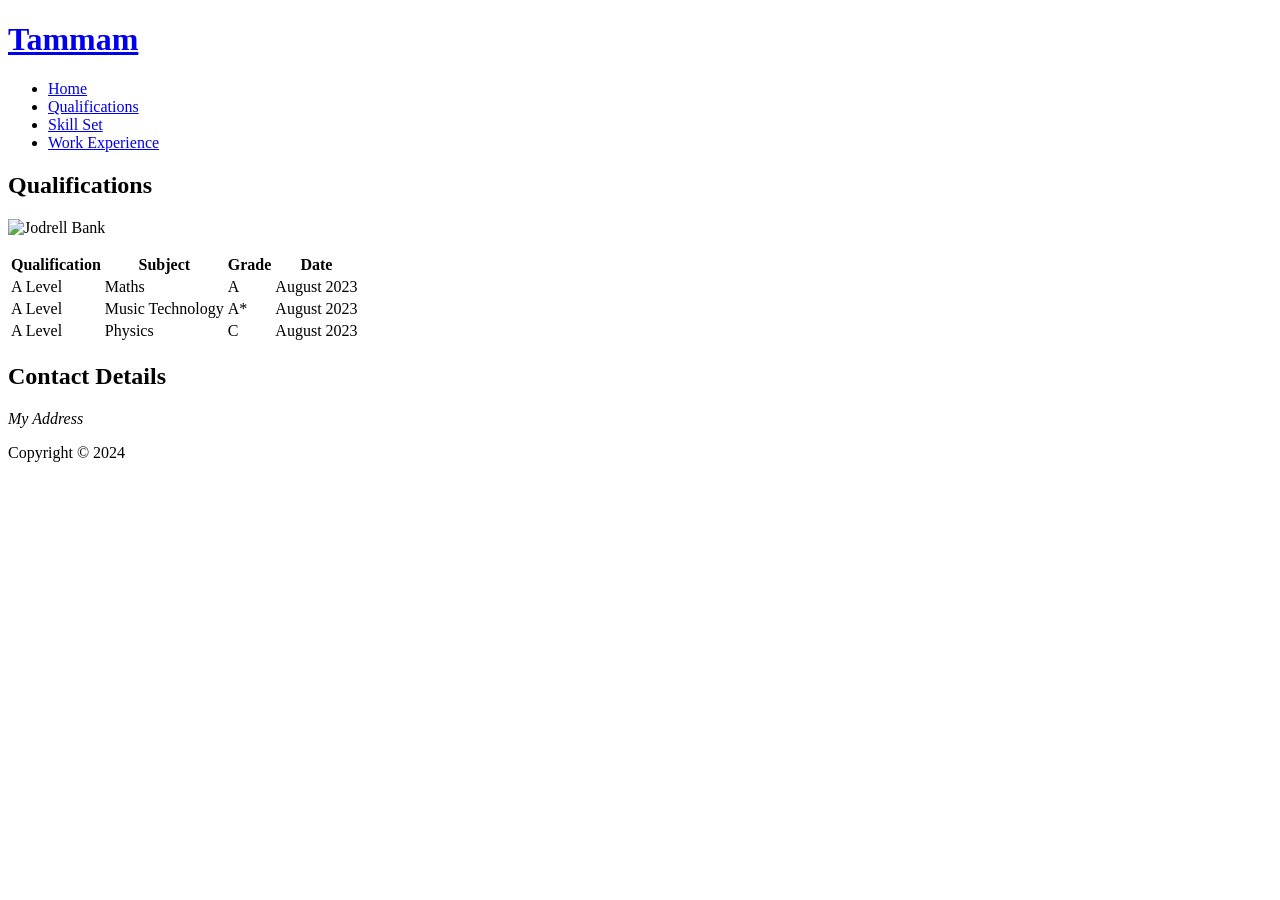
==== qualifications.html @ 41f9edfe "idk" ====
<!DOCTYPE html>
<html>
  <head>
    <meta charset="utf-8" />
    <title>Tammam :: Qualifications</title>
  </head>
  <body>
    <div class="container">
      <div class="header">
        <div class="logo">
          <h1><a href="#">Tammam</a></h1>
        </div>
        <nav>
          <ul>
            <li><a href="index.html">Home</a></li>
            <li><a href="qualifications.html">Qualifications</a></li>
            <li><a href="skill-set.html">Skill Set</a></li>
            <li><a href="work-experience.html">Work Experience</a></li>
          </ul>
        </nav>
      </div>
      <div class="content">
        <div class="section">
          <h2>Qualifications</h2>
          <p><img src="images/dishTwo.jpg" alt="Jodrell Bank" /></p>

          <table>
            <tr>
              <th>Qualification</th>
              <th>Subject</th>
              <th>Grade</th>
              <th>Date</th>
            </tr>
            <tr>
              <td>A Level</td>
              <td>Maths</td>
              <td>A</td>
              <td>August 2023</td>
            </tr>
            <tr>
              <td>A Level</td>
              <td>Music Technology</td>
              <td>A*</td>
              <td>August 2023</td>
            </tr>
            <tr>
              <td>A Level</td>
              <td>Physics</td>
              <td>C</td>
              <td>August 2023</td>
            </tr>
          </table>
        </div>
        <div class="sidebar">
          <h2>Contact Details</h2>
          <address>My Address</address>
        </div>
      </div>
      <div id="footer">
        <p>Copyright &copy; 2024</p>
      </div>
    </div>
  </body>
</html>
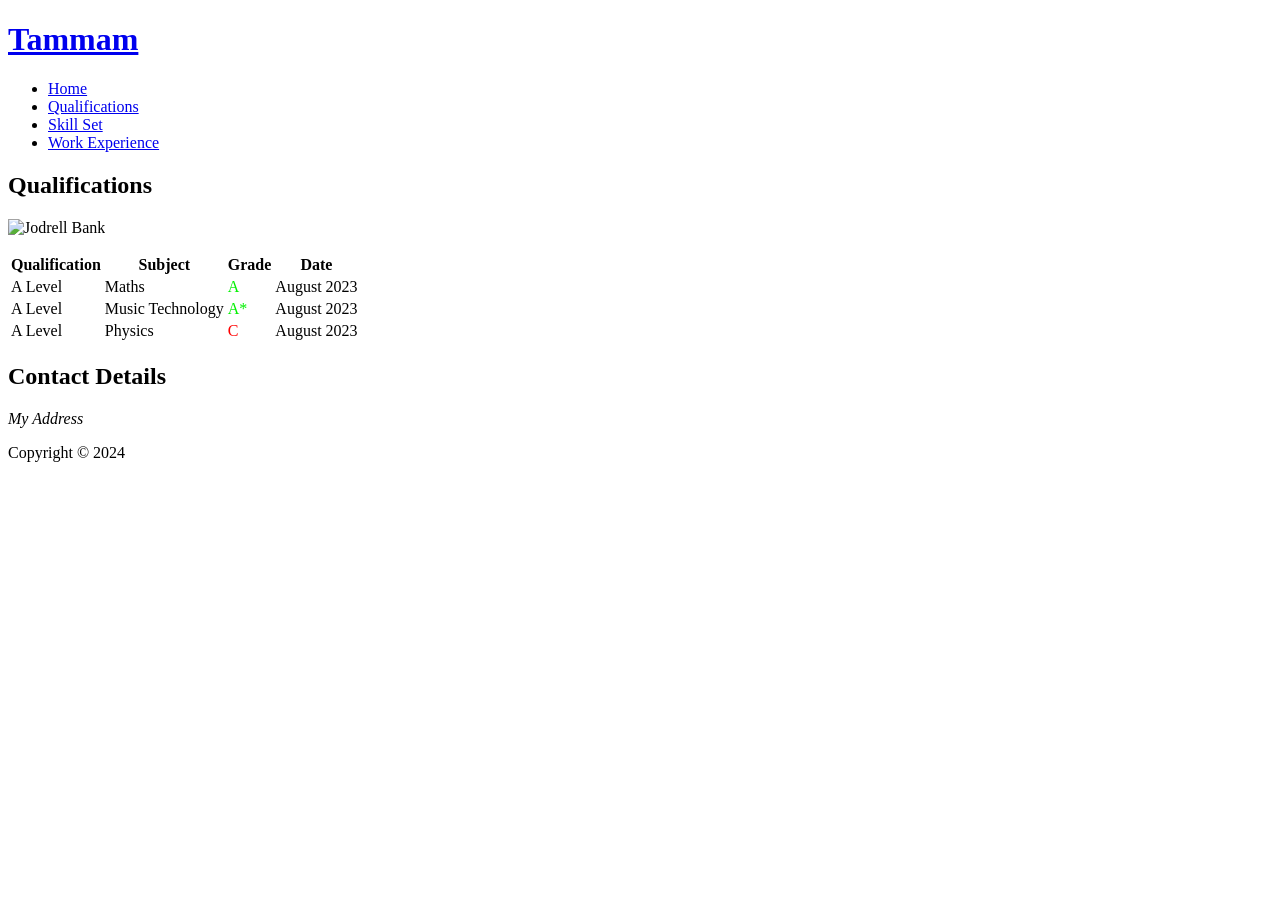
==== commit b2410d74: "added changes" ====
--- a/qualifications.html
+++ b/qualifications.html
@@ -24,7 +24,7 @@
           <h2>Qualifications</h2>
           <p><img src="images/dishTwo.jpg" alt="Jodrell Bank" /></p>
 
-          <table>
+          <table class="quals">
             <tr>
               <th>Qualification</th>
               <th>Subject</th>
@@ -34,19 +34,19 @@
             <tr>
               <td>A Level</td>
               <td>Maths</td>
-              <td>A</td>
+              <td><span style="color:#00f000;">A</span></td>
               <td>August 2023</td>
             </tr>
             <tr>
               <td>A Level</td>
               <td>Music Technology</td>
-              <td>A*</td>
+              <td><span style="color:#00f000;">A*</span></td>
               <td>August 2023</td>
             </tr>
             <tr>
               <td>A Level</td>
               <td>Physics</td>
-              <td>C</td>
+              <td><span style="color:#ff0000;">C</span></td>
               <td>August 2023</td>
             </tr>
           </table>
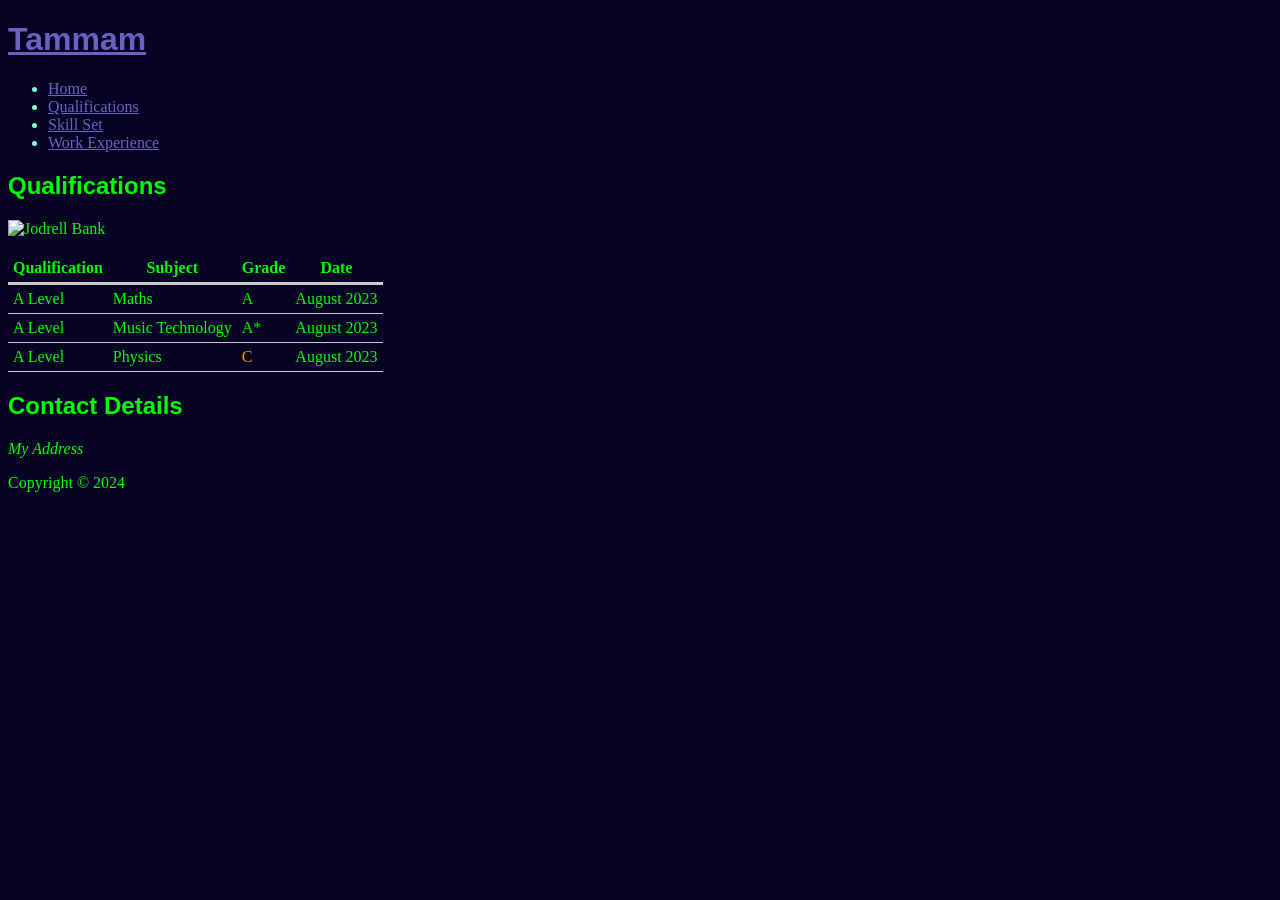
==== commit fd1960ba: "commit" ====
--- a/qualifications.html
+++ b/qualifications.html
@@ -3,6 +3,7 @@
   <head>
     <meta charset="utf-8" />
     <title>Tammam :: Qualifications</title>
+    <link rel="stylesheet" href="styles/main.css">
   </head>
   <body>
     <div class="container">
@@ -46,7 +47,7 @@
             <tr>
               <td>A Level</td>
               <td>Physics</td>
-              <td><span style="color:#ff0000;">C</span></td>
+              <td><span style="color:#ff9100;">C</span></td>
               <td>August 2023</td>
             </tr>
           </table>
--- a/styles/main.css
+++ b/styles/main.css
@@ -0,0 +1,28 @@
+@import url(https://fonts.googleapis.com/css?family=Raleway);
+body{
+    color:rgb(0, 255, 0);
+    background-color: #070324;
+}
+
+h1, h2{
+    font-family: 'Raleway', sans-serif;
+}
+
+a{
+    color: rgb(106, 98, 192);
+}
+
+ul{
+    color: aquamarine;
+}
+.quals{
+    border-collapse: collapse;
+}
+.quals th{
+    border-bottom:3px solid #ccc;
+    padding:5px;
+}
+.quals td{
+    border-bottom:1px solid #ccc;
+    padding:5px;
+}
